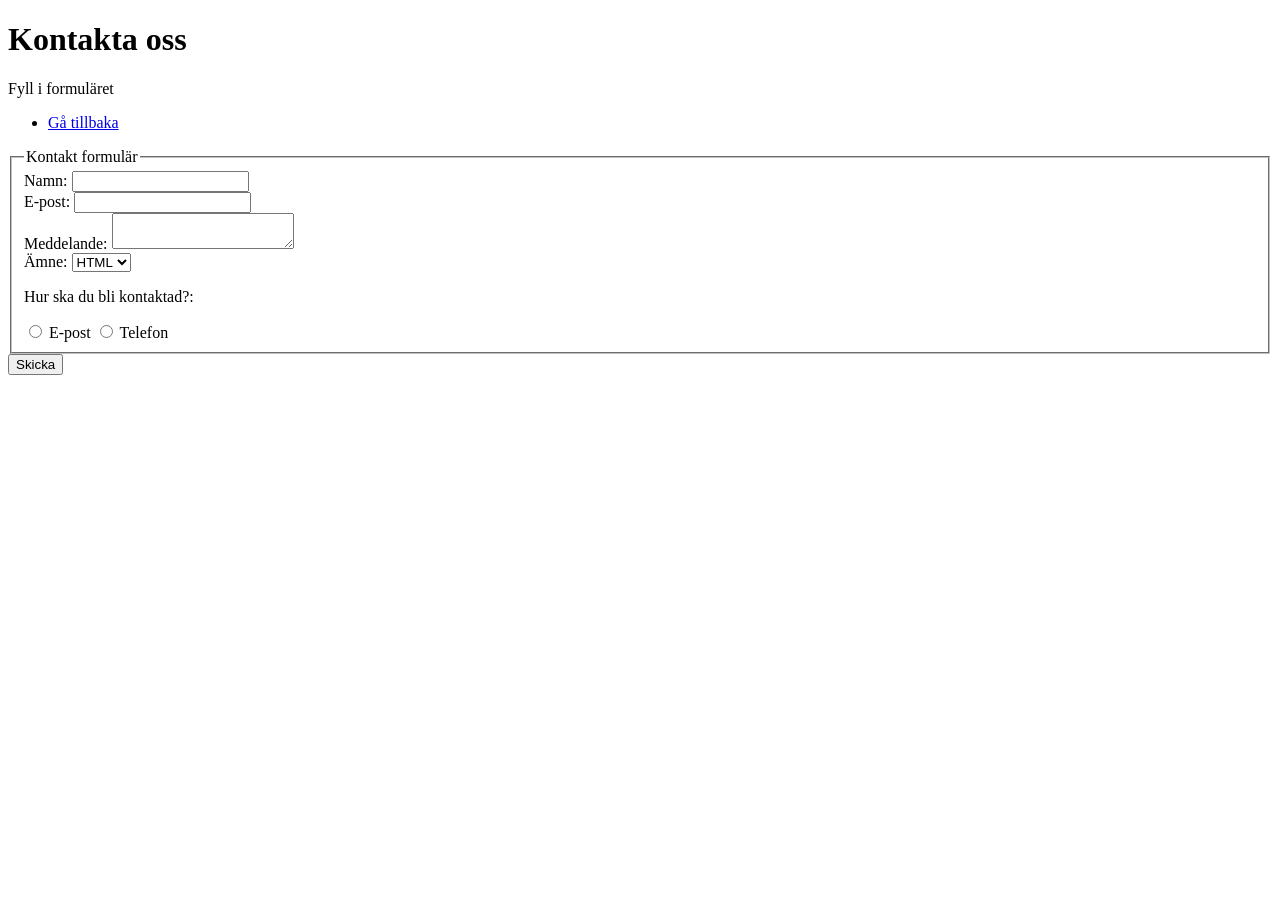
==== contact.html @ 253d74aa "Add files via upload" ====
<!DOCTYPE html>
<html lang="en">
<head>
    <meta charset="UTF-8">
    <meta name="viewport" content="width=device-width, initial-scale=1.0">
    <title>Document</title>
</head>
<body>
    <header>
        <h1>Kontakta oss</h1>
        <p>Fyll i formuläret</p>
    </header>

    <nav>
        <ul>
            <li><a href="./index.html">Gå tillbaka</a></li>
        </ul>
    </nav>

    <form action="https://httpbin.org/post" method="post">

    <main>
        <fieldset>
            <legend>Kontakt formulär</legend>

            <section id="nameField">
                <label for="name">Namn:</label>
                <input type="text" id="name" name="name" required>
            </section>

            <section id="emailField">
                <label for="email">E-post:</label>
                <input type="email" id="email" name="email" required>
            </section>

            <section id="messageField">
                <label for="message">Meddelande:</label>
                <textarea id="message" name="message" minlength="10" maxlength="500" required></textarea>
            </section>

            <section id="topicField">
                <label for="topic">Ämne:</label>
                <select id="topic" name="topic">
                    <option value="html">HTML</option>
                    <option value="css">CSS</option>
                    <option value="other">Annat</option>
                </select>
            </section>

            <section id="contactMethodField">
                <p>Hur ska du bli kontaktad?:</p>

                <label><input type="radio" name="contact" value="email"> E-post</label>
                <label><input type="radio" name="contact" value="phone"> Telefon</label>
            </section>
        </fieldset>
        <button type="submit">Skicka</button>
    </main>
</form>

</body>
</html>
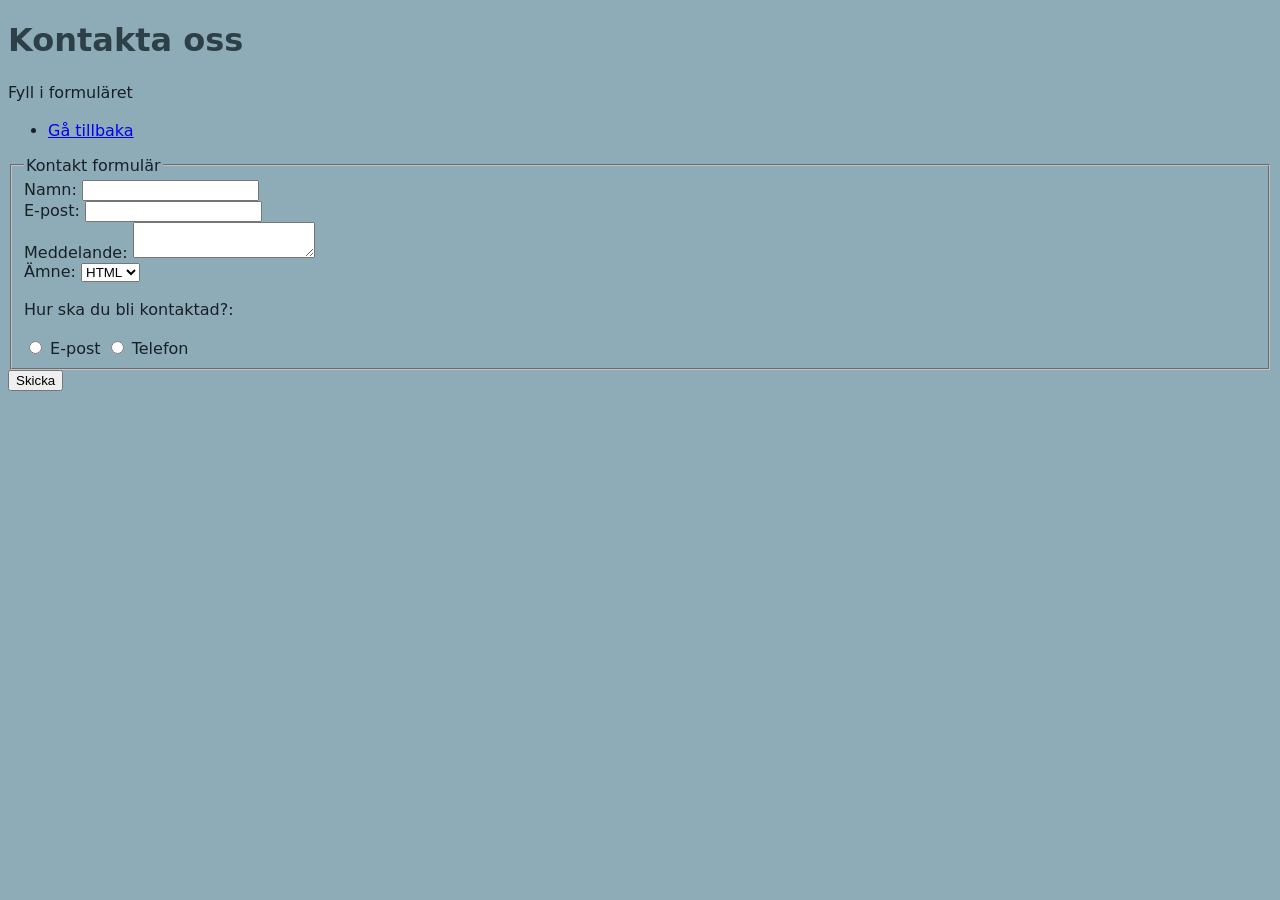
==== commit 23b5c796: "Add files via upload" ====
--- a/contact.html
+++ b/contact.html
@@ -3,7 +3,9 @@
 <head>
     <meta charset="UTF-8">
     <meta name="viewport" content="width=device-width, initial-scale=1.0">
-    <title>Document</title>
+    <link rel="stylesheet" href="styles.css">
+
+    <title>Kontakta oss</title>
 </head>
 <body>
     <header>
--- a/styles.css
+++ b/styles.css
@@ -0,0 +1,17 @@
+h1 { color: #2d4048; }
+
+header {
+    font-family: system-ui, sans-serif;
+}
+
+body {
+    color: #172026;
+    background-color: #8eacb8;
+    font-family: Seravek, 'Gill Sans Nova', Ubuntu, Calibri, 'DejaVu Sans', source-sans-pro, sans-serif;
+    font-weight: normal;
+}
+
+p {
+    line-height: 1.5;
+    text-align: left;
+}
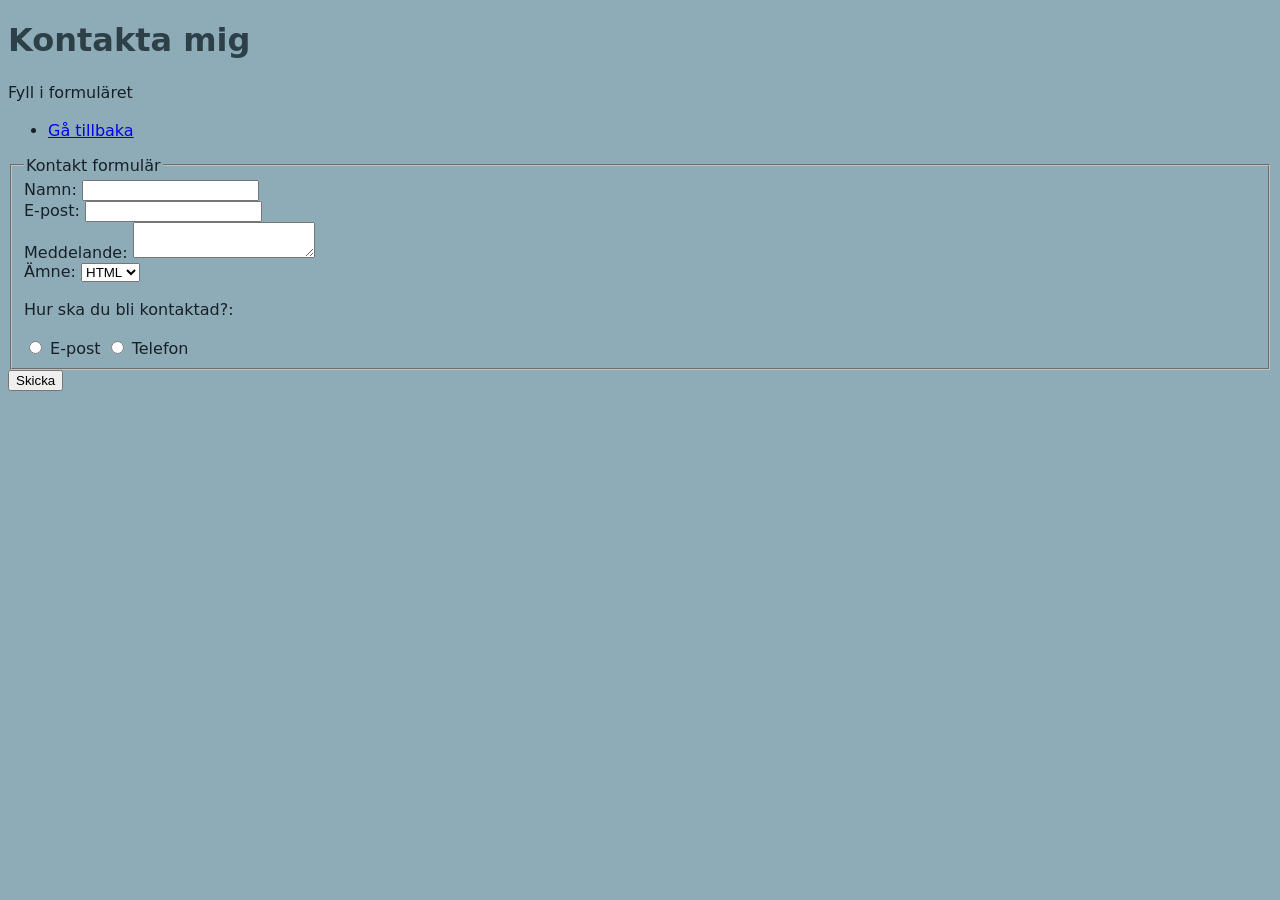
==== commit 24bf772b: "Add files via upload" ====
--- a/contact.html
+++ b/contact.html
@@ -5,11 +5,11 @@
     <meta name="viewport" content="width=device-width, initial-scale=1.0">
     <link rel="stylesheet" href="styles.css">
 
-    <title>Kontakta oss</title>
+    <title>Kontakta mig</title>
 </head>
 <body>
     <header>
-        <h1>Kontakta oss</h1>
+        <h1>Kontakta mig</h1>
         <p>Fyll i formuläret</p>
     </header>
 
@@ -24,7 +24,6 @@
     <main>
         <fieldset>
             <legend>Kontakt formulär</legend>
-
             <section id="nameField">
                 <label for="name">Namn:</label>
                 <input type="text" id="name" name="name" required>
--- a/styles.css
+++ b/styles.css
@@ -1,3 +1,10 @@
+*,
+*::before,
+*::after {
+    box-sizing: border-box;
+}
+
+
 h1 { color: #2d4048; }
 
 header {
@@ -9,9 +16,36 @@
     background-color: #8eacb8;
     font-family: Seravek, 'Gill Sans Nova', Ubuntu, Calibri, 'DejaVu Sans', source-sans-pro, sans-serif;
     font-weight: normal;
+    margin: 10;
 }
 
 p {
     line-height: 1.5;
     text-align: left;
 }
+
+
+img {
+    display: block;
+    max-width: 100%;
+    height: auto;
+}
+
+
+.card {
+    padding: 1rem;
+    margin: 0 auto 1.5rem auto; 
+    border: 2px solid #6c818a;
+    border-radius: 10px;
+}
+
+.btn {
+    display: inline-block;
+    background-color: #5d6c72;
+    color: #000000;
+    padding: 10px 16px;
+    text-decoration: none;
+    font-weight: bold;
+    border-radius: 12px;
+    margin-top: 10px;
+}
